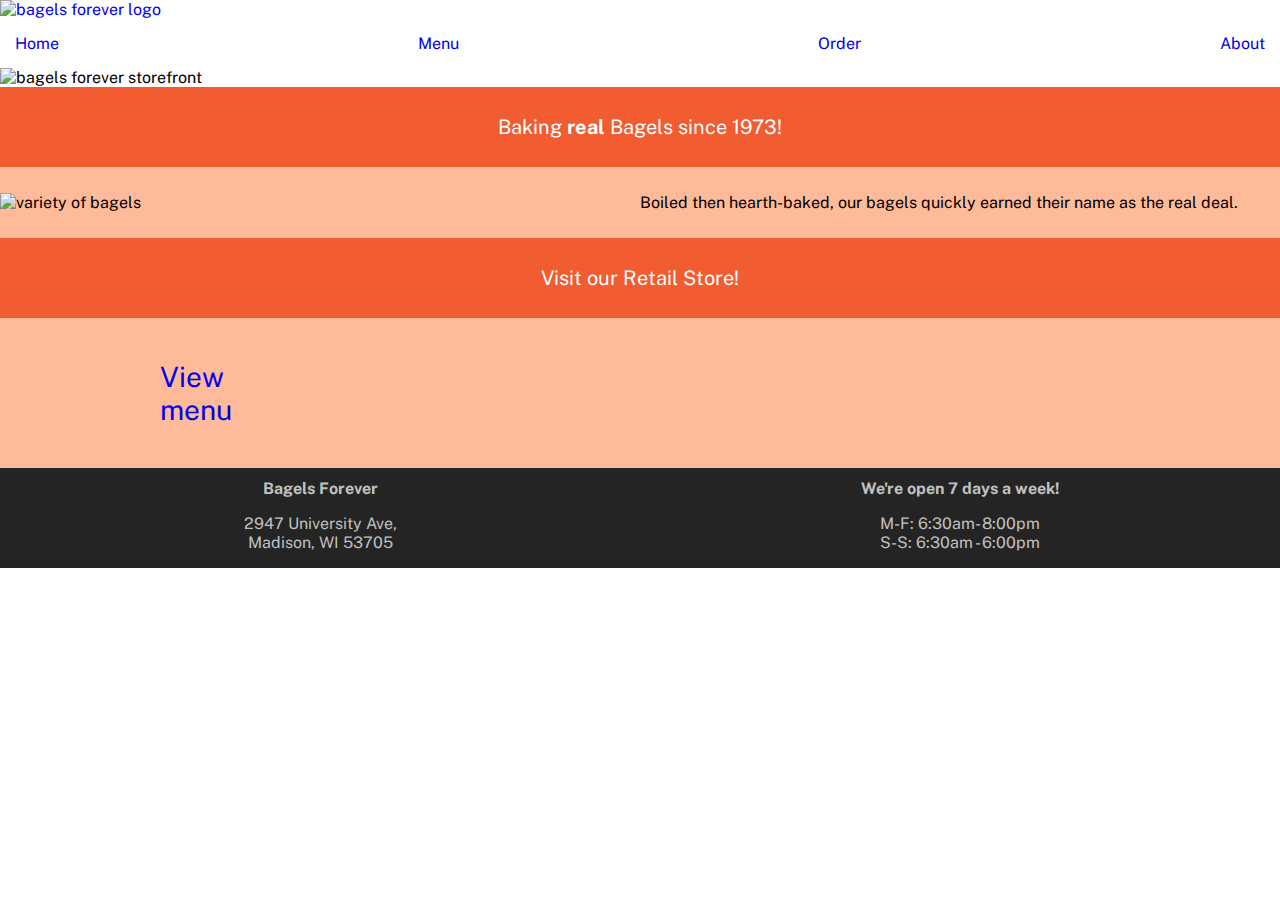
==== index.html @ 10be198e "Styling" ====
<!DOCTYPE html>
<html lang="en">

<head>
    <meta charset="UTF-8">
    <meta name="viewport" content="width=device-width, initial-scale=1.0">
    <meta http-equiv="X-UA-Compatible" content="ie=edge">
    <title>Bagels Forever | New York Style Bagels</title>
    <link rel="stylesheet" href="style.css">
    <link rel="preconnect" href="https://fonts.googleapis.com">
    <link rel="preconnect" href="https://fonts.gstatic.com" crossorigin>
    <link href="https://fonts.googleapis.com/css2?family=Public+Sans:wght@400;500;700&display=swap" rel="stylesheet">
</head>

<body id="home">
    <header>
        <a href="index.html">
            <img src="img/logo.jpg" alt="bagels forever logo" id="logo">
        </a>
        <nav>
            <ul>
                <li><a href="index.html">Home</a></li>
                <li><a href="menu/menu.html">Menu</a></li>
                <li><a href="order/order.html">Order</a></li>
                <li><a href="about/about.html">About</a></li>
            </ul>
        </nav>
    </header>
    <main>
        <section>
            <img src="img/storefront.jpg" alt="bagels forever storefront" class="hero-image">
        </section>

        <div class="divider">
            <p>Baking <span id="real">real</span> Bagels since 1973!</p>
        </div>

        <section class="home-content">
            <img src="img/bagels.jpg" alt="variety of bagels" class="home-img">
            <p>Boiled then hearth-baked, our bagels quickly earned their name as the real deal.
            </p>
        </section>

        <div class="divider">
            <p>Visit our Retail Store!</p>
        </div>

        <section class="home-content">
            <!-- <p>If you're in the Madison, WI area stop in and pick up a bagel sandwich! Just minutes from the Wisconsin
                State Capitol building. <a href="menu/menu.html">View our menu.</a></p> -->
            <a href="menu/menu.html">
                <p>View menu</p>
            </a>
            <iframe
                src="https://www.google.com/maps/embed?pb=!1m18!1m12!1m3!1d2914.406845064616!2d-89.44329982433193!3d43.07494128963934!2m3!1f0!2f0!3f0!3m2!1i1024!2i768!4f13.1!3m3!1m2!1s0x8807ac5e770fe079%3A0xe76c6d94cffa291d!2sBagels%20Forever!5e0!3m2!1sen!2sus!4v1702566857879!5m2!1sen!2sus"
                width="600" height="450" style="border:0;" allowfullscreen="" loading="lazy"
                referrerpolicy="no-referrer-when-downgrade"></iframe>
        </section>
    </main>
    <footer>
        <address class="footer-content">
            <h1>Bagels Forever</h1>
            <p>2947 University Ave, <br>
                Madison, WI 53705</p>
        </address>
        <div class="footer-content">
            <h1>We're open 7 days a week!</h1>
            <p>M-F: 6:30am- 8:00pm<br>
                S-S: 6:30am - 6:00pm</p>
        </div>
    </footer>
    <script src="app.js"></script>
    <script src="https://kit.fontawesome.com/49fc3d2e0b.js" crossorigin="anonymous"></script>
</body>

</html>
---- style.css ----
/* Global Styles - Mobile First*/
html {
    font-size: 16px;
    font-family: 'Public Sans', sans-serif;
}

body {
    width: 100%;
    overflow: auto;
    margin: 0;
}

h1 {
    font-size: 3rem;
}

h2 {
    font-size: 1.75rem;
}

/* Header Styles */
header img {
    width: 80%;
    margin: 0;
}


header nav ul {
    display: flex;
    flex-direction: row;
    justify-content: space-between;
    padding: 15px;
}

ul {
    list-style: none;
    margin: 0;
    padding: 0;
}

a {
    text-decoration: none;
}

/* Footer Styles */
footer {
    background-color: #242424;
    color: #c0c0c0;
    display: flex;
    flex-direction: column;
    align-items: center;
    text-align: center;
}

footer h1 {
    font-size: 1rem;
}

address {
    font-style: normal;
}

.footer-content {
    width: 50%;
}

/* Home Page Styles */
.hero-image {
    width: 100%;
}

.divider {
    background-color: #f25c31;
    color: white;
    font-size: 1.25rem;
    padding: 8px 5px;
    display: flex;
    justify-content: center;
}

#real {
    font-weight: 700;
}

.home-img {
    width: 50%;
}

.home-content {
    display: flex;
    flex-direction: row;
    justify-content: space-around;
    align-items: center;
    background-color: #ffba99;
}

.home-content p {
    width: 50%;
    padding: 10px;
}

.home-content a {
    font-size: 1.75rem;
    display: flex;
    align-items: center;
    justify-content: center;
}

iframe {
    width: 50%;
    height: auto;
}

/* About Styles */

.about-content {
    display: flex;
    flex-direction: column;
    background-color: #ffba99;
    align-items: center;
    width: 100%;
}

.about-content h1,
.about-content h2,
.about-content h3 {
    background-color: #ffba99;
    color: white;
    padding: 20px;
    margin: 0;
}

.about-content h1 {
    justify-content: center;
    text-align: center;
    background-color: #f25c31;
    width: 100%;
}

.about-content h3 {
    padding-bottom: 5px;
}


.about-content p {
    padding: 5px 20px;
}

/* Menu Styles */
.collapsible {
    cursor: pointer;
    padding: 18px;
    width: 100%;
    border: none;
    text-align: left;
    outline: none;
    font-size: 15px;
}

.active,
.collapsible:hover {
    background-color: #ffba99;
}

.menu-content {
    padding: 0 18px;
    display: none;
    overflow: hidden;
    background-color: #f1f1f1;
}

/* Order Styles */
.order-content {
    background-color: #ffba99;
    display: flex;
    flex-direction: column;
    justify-content: center;
    align-items: center;
}

.order-content h1, .order-content h2{
    background-color: #f25c31;
    padding: 20px;
    margin: 0;
    width: 100%;
    display: flex;
    justify-content: center;
        align-items: center;
}

.order-content h1, .order-content h2, .order-content h3{
    color: white;
}

.order-content p{
    padding: 0 20px;
}

.importance1{
    font-size: 1.25rem;
}
#order button {
    margin: 0;
    padding: 0;
}

.bagel-pack {
    width: 100%;
    height: 100%;
}

/* Tablet Styles */
@media only screen and (min-width: 768px) {

    /* Tablet: Footer */
    footer {
        display: flex;
        flex-direction: row;
        justify-content: space-around;
    }



    /* Tablet: Home Page Styles */
    /* Tablet: Desktop Styles */
}

@media only screen and (min-width: 1200px) {}
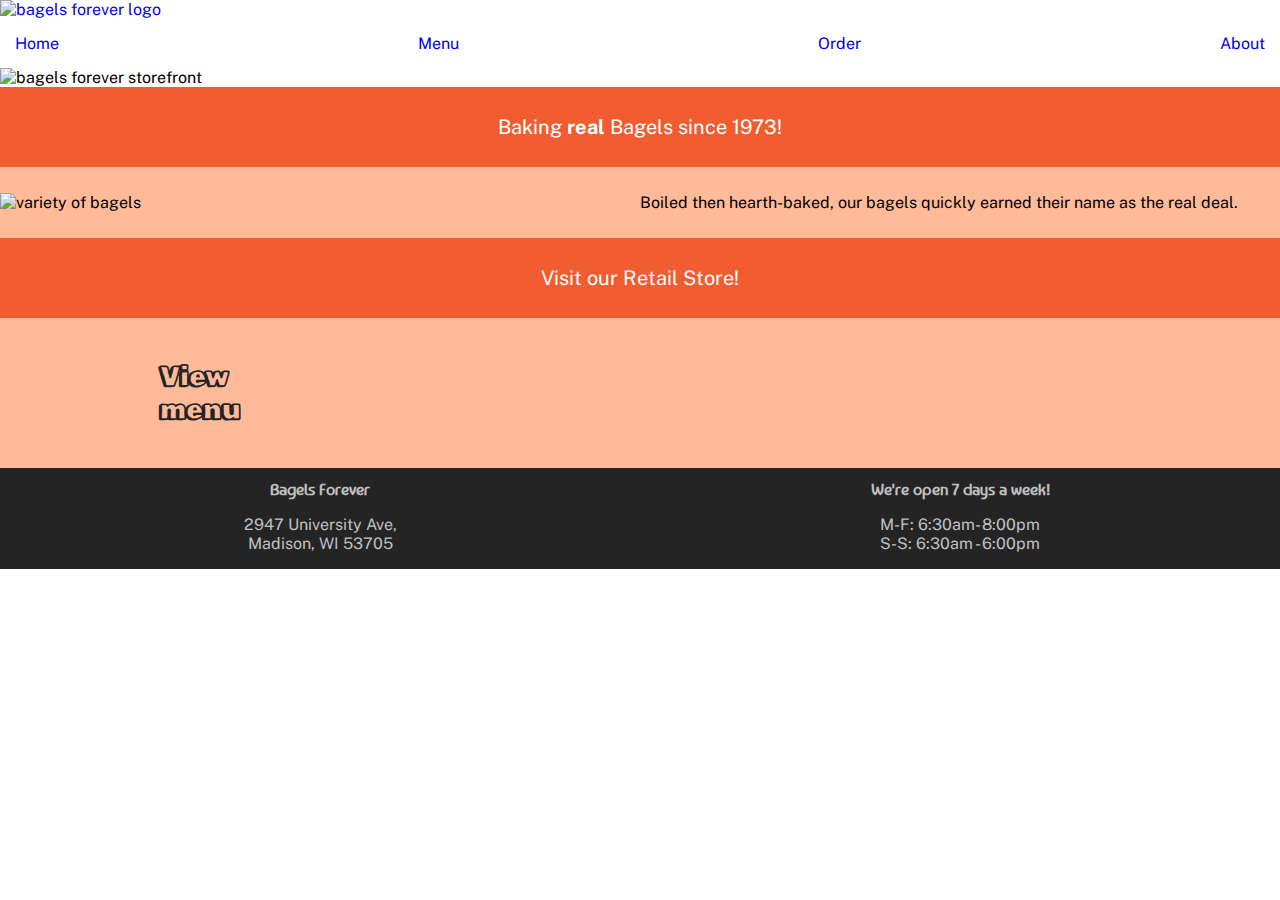
==== commit 494b63fe: "styling" ====
--- a/index.html
+++ b/index.html
@@ -9,7 +9,10 @@
     <link rel="stylesheet" href="style.css">
     <link rel="preconnect" href="https://fonts.googleapis.com">
     <link rel="preconnect" href="https://fonts.gstatic.com" crossorigin>
-    <link href="https://fonts.googleapis.com/css2?family=Public+Sans:wght@400;500;700&display=swap" rel="stylesheet">
+    <link
+        href="https://fonts.googleapis.com/css2?family=Baumans&family=IBM+Plex+Mono:ital,wght@0,300;0,400;0,600;0,700;1,300&family=Public+Sans:wght@400;500;700&family=Rubik+Doodle+Shadow&display=swap"
+        rel="stylesheet">
+
 </head>
 
 <body id="home">
--- a/style.css
+++ b/style.css
@@ -6,9 +6,13 @@
 
 body {
     width: 100%;
-    overflow: auto;
-    margin: 0;
-}
+    margin: 0;
+}
+
+html,
+body {
+    overflow-x: hidden;
+} 
 
 h1 {
     font-size: 3rem;
@@ -16,6 +20,10 @@
 
 h2 {
     font-size: 1.75rem;
+}
+
+h1, h2, h3{
+    font-family: Baumans;
 }
 
 /* Header Styles */
@@ -27,7 +35,7 @@
 
 header nav ul {
     display: flex;
-    flex-direction: row;
+    flex-direction: row; 
     justify-content: space-between;
     padding: 15px;
 }
@@ -104,6 +112,9 @@
     display: flex;
     align-items: center;
     justify-content: center;
+    font-family: Rubik Doodle Shadow;
+    font-weight: 700;
+    color: #242424;
 }
 
 iframe {
@@ -130,7 +141,7 @@
     margin: 0;
 }
 
-.about-content h1 {
+.about-content h1, .about-content h2 {
     justify-content: center;
     text-align: center;
     background-color: #f25c31;
@@ -162,11 +173,12 @@
     background-color: #ffba99;
 }
 
-.menu-content {
+#menu h2, .menu-content {
     padding: 0 18px;
-    display: none;
-    overflow: hidden;
-    background-color: #f1f1f1;
+    display: flex;
+    flex-direction: column;
+    justify-content: center;
+    align-items: center;
 }
 
 /* Order Styles */
@@ -178,35 +190,70 @@
     align-items: center;
 }
 
-.order-content h1, .order-content h2{
+.order-content h1,
+.order-content h2 {
     background-color: #f25c31;
     padding: 20px;
     margin: 0;
     width: 100%;
     display: flex;
     justify-content: center;
+    align-items: center;
+}
+
+.order-content h1,
+.order-content h2,
+.order-content h3 {
+    color: white;
+}
+
+.order-content h3{
+    display: flex;
+    align-items: center;
+    justify-content: center;
+}
+
+.order-content p {
+    padding: 0 20px;
+}
+
+.importance1 {
+    font-size: 1.25rem;
+    font-family: IBM Plex Mono;
+    font-weight: 300;
+    
+}
+
+#order button {
+    margin: 0;
+    padding: 0;
+}
+
+.bagel-pack {
+    width: 100%;
+    height: 100%;
+}
+
+#order .bagel{
+    /* display: flex;
+    flex-direction: column;
+    align-items: center;
+        justify-content: center;
+    display: none;
+    overflow: hidden; */
+    flex-direction: column;
         align-items: center;
-}
-
-.order-content h1, .order-content h2, .order-content h3{
-    color: white;
-}
-
-.order-content p{
-    padding: 0 20px;
-}
-
-.importance1{
-    font-size: 1.25rem;
-}
-#order button {
-    margin: 0;
-    padding: 0;
-}
-
-.bagel-pack {
-    width: 100%;
-    height: 100%;
+        justify-content: space-evenly;
+        display: flex;
+        flex-wrap: wrap;
+        align-content: stretch;
+}
+
+.nutrition{
+    display: flex;
+    text-align: center;
+    width: 60%;
+    height: 70%;
 }
 
 /* Tablet Styles */
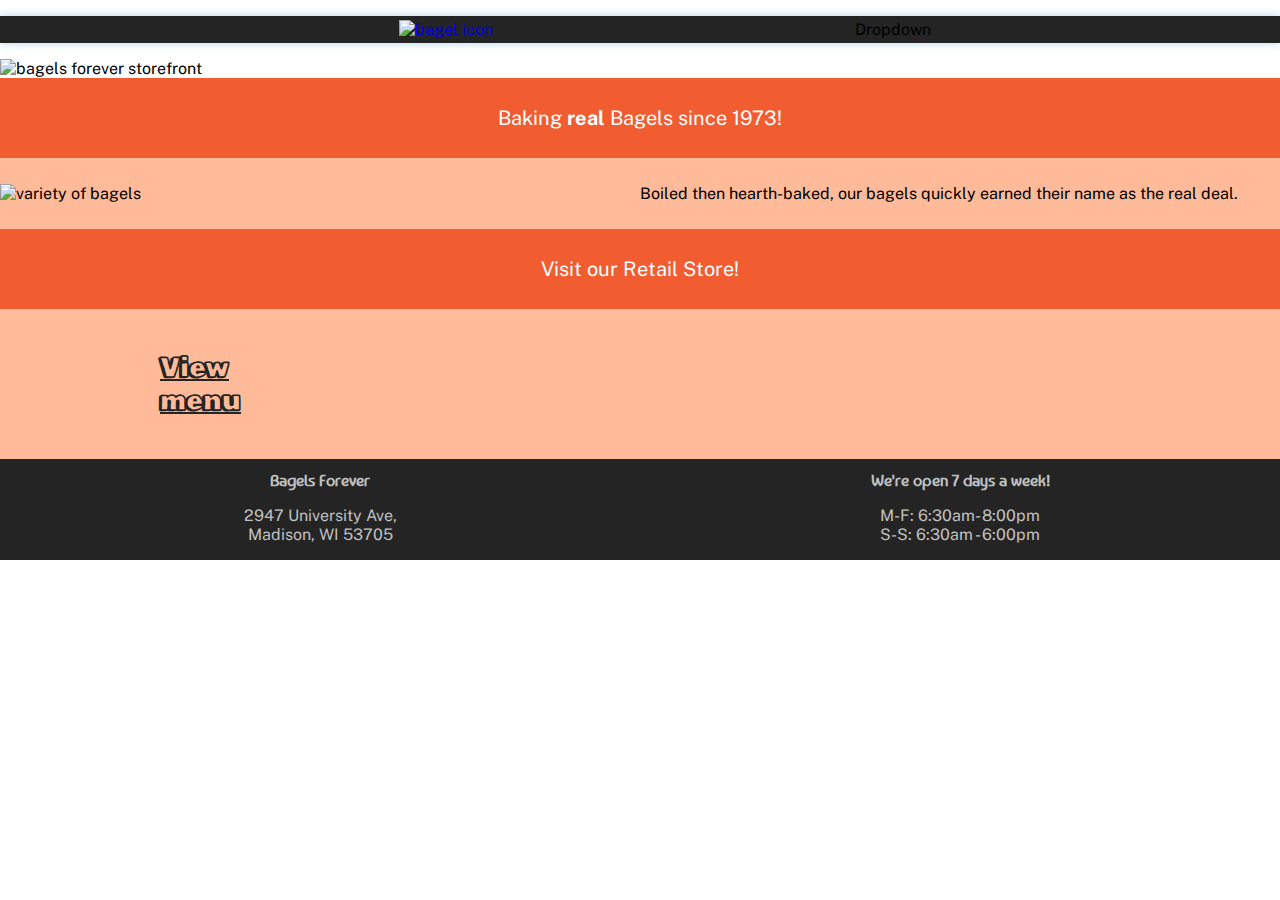
==== commit cfcc167f: "Navbar" ====
--- a/index.html
+++ b/index.html
@@ -17,15 +17,21 @@
 
 <body id="home">
     <header>
-        <a href="index.html">
-            <img src="img/logo.jpg" alt="bagels forever logo" id="logo">
-        </a>
         <nav>
             <ul>
-                <li><a href="index.html">Home</a></li>
-                <li><a href="menu/menu.html">Menu</a></li>
-                <li><a href="order/order.html">Order</a></li>
-                <li><a href="about/about.html">About</a></li>
+                <li><a href="index.html">
+                        <img src="img/bagel-icon.png" alt="bagel icon" id="logo">
+                        <!--Icon Credit:
+                             <a href="https://www.flaticon.com/free-icons/bagel" title="bagel icons">Bagel icons created by Freepik - Flaticon</a> -->
+                    </a></li>
+                <li class="list-item">Dropdown
+                    <ul class="item-dropdown">
+                        <li><a href="index.html">Home</a></li>
+                        <li><a href="menu/menu.html">Menu</a></li>
+                        <li><a href="order/order.html">Order</a></li>
+                        <li><a href="about/about.html">About</a></li>
+                    </ul>
+                </li>
             </ul>
         </nav>
     </header>
--- a/style.css
+++ b/style.css
@@ -12,7 +12,7 @@
 html,
 body {
     overflow-x: hidden;
-} 
+}
 
 h1 {
     font-size: 3rem;
@@ -22,20 +22,111 @@
     font-size: 1.75rem;
 }
 
-h1, h2, h3{
+h1,
+h2,
+h3 {
     font-family: Baumans;
 }
 
-/* Header Styles */
+/* Nav Styles */
 header img {
     width: 80%;
     margin: 0;
 }
 
-
-header nav ul {
-    display: flex;
-    flex-direction: row; 
+nav{
+    position: relative;
+    width: 100vw;
+    box-shadow: 0 0 10px lightblue;
+    background-color: #242424;
+}
+
+nav ul{
+    display: flex;
+        justify-content: space-evenly;
+        align-items: center;
+    /* display: flex;
+    flex-direction: row;
+    margin: 0;
+    padding: 0; */
+}
+
+nav ul li {
+    list-style: none;
+        padding: 4px;
+        position: relative;
+        transition: 0.5s;
+        display: block;
+    /* display: flex;
+    justify-content: flex-end;
+    align-items: center;
+    gap: 2rem;
+    margin: 0 2rem;
+    border: solid black 1px; */
+}
+
+nav ul li a{
+    text-decoration: none;
+        padding: 5px 10px;
+}
+
+nav ul li a:focus {
+    background: #2ecc71;
+        border-radius: 6px;
+}
+
+nav ul li ul {
+    display: none;
+}
+
+nav ul li:hover ul {
+    display: block;
+    position: absolute;
+    margin-top: 5px;
+    background: #27ae60;
+    border-radius: 6px;
+    width: 100%;
+    padding: 10px 2px;
+    box-shadow: 0px 20px 100px 0px rgba(0, 0, 0, 0.5);
+}
+
+/* .list-item{
+     position: relative;
+     padding: 1.5rem 1rem;
+     cursor: pointer;
+}
+
+.list-item:hover, .list-item:focus{
+    opacity: 1;
+    visibility: visible;
+} */
+
+
+/* .item-dropdown{
+    position: absolute;
+    top: 4rem;
+    left: -1rem;
+    background-color: white;
+    width: 12rem;
+    padding: 1rem;
+    display: flex;
+    flex-direction: column;
+    gap: .5rem;
+    opacity: 0;
+    visibility: hidden;
+    transition: opacity 200ms ease-in-out;
+} */
+
+#logo{
+    margin-right: auto;
+        width: 10rem;
+        cursor: pointer;
+}
+
+
+/* header nav ul {
+    display: flex;
+    flex-direction: row;
     justify-content: space-between;
     padding: 15px;
 }
@@ -44,11 +135,11 @@
     list-style: none;
     margin: 0;
     padding: 0;
-}
-
+} */
+/* 
 a {
     text-decoration: none;
-}
+} */
 
 /* Footer Styles */
 footer {
@@ -141,7 +232,8 @@
     margin: 0;
 }
 
-.about-content h1, .about-content h2 {
+.about-content h1,
+.about-content h2 {
     justify-content: center;
     text-align: center;
     background-color: #f25c31;
@@ -158,6 +250,46 @@
 }
 
 /* Menu Styles */
+
+.menu-content {
+    display: flex;
+    flex-direction: column;
+    justify-content: center;
+    align-items: center;
+    background-color: #ffba99;
+}
+
+.menu-content h1 {
+    background-color: #f25c31;
+    color: white;
+    padding: 20px;
+    margin: 0;
+    width: 100%;
+    display: flex;
+    justify-content: center;
+    align-items: center;
+}
+
+.menu-content h2,
+.menu-content h3 {
+    color: white;
+}
+
+.menu-content-bagel h1,
+.menu-content-bagel h2 {
+    margin-bottom: 0;
+}
+
+.menu-content p {
+    font-family: IBM Plex Mono;
+}
+
+.menu-content li {
+    padding: 0 15px 10px 15px;
+    font-size: 1rem;
+}
+
+/* Order Styles */
 .collapsible {
     cursor: pointer;
     padding: 18px;
@@ -168,20 +300,11 @@
     font-size: 15px;
 }
 
-.active,
+/* .active,
 .collapsible:hover {
     background-color: #ffba99;
-}
-
-#menu h2, .menu-content {
-    padding: 0 18px;
-    display: flex;
-    flex-direction: column;
-    justify-content: center;
-    align-items: center;
-}
-
-/* Order Styles */
+}  */
+
 .order-content {
     background-color: #ffba99;
     display: flex;
@@ -207,10 +330,12 @@
     color: white;
 }
 
-.order-content h3{
-    display: flex;
-    align-items: center;
-    justify-content: center;
+.order-content h3 {
+    display: flex;
+    align-items: center;
+    justify-content: center;
+    font-size: 1.75rem;
+    padding: 10px 0 0 0;
 }
 
 .order-content p {
@@ -221,7 +346,7 @@
     font-size: 1.25rem;
     font-family: IBM Plex Mono;
     font-weight: 300;
-    
+
 }
 
 #order button {
@@ -234,23 +359,17 @@
     height: 100%;
 }
 
-#order .bagel{
-    /* display: flex;
-    flex-direction: column;
-    align-items: center;
-        justify-content: center;
+#order .bagel {
+    flex-direction: column;
+    align-items: center;
+    justify-content: center;
+    text-align: center;
     display: none;
-    overflow: hidden; */
-    flex-direction: column;
-        align-items: center;
-        justify-content: space-evenly;
-        display: flex;
-        flex-wrap: wrap;
-        align-content: stretch;
-}
-
-.nutrition{
-    display: flex;
+    overflow: hidden;
+
+}
+
+.bagel img {
     text-align: center;
     width: 60%;
     height: 70%;
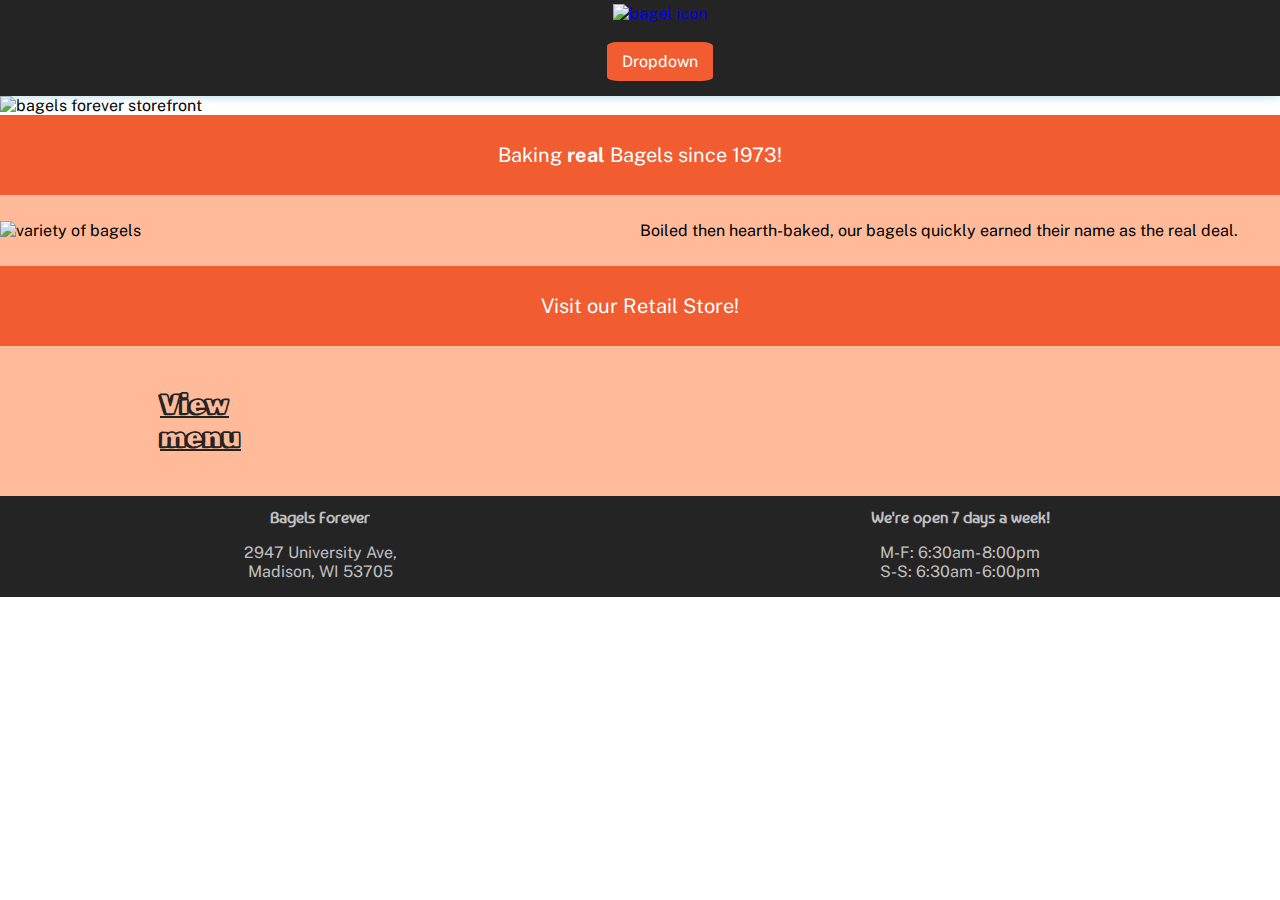
==== commit b8da9869: "Navbar" ====
--- a/index.html
+++ b/index.html
@@ -24,8 +24,8 @@
                         <!--Icon Credit:
                              <a href="https://www.flaticon.com/free-icons/bagel" title="bagel icons">Bagel icons created by Freepik - Flaticon</a> -->
                     </a></li>
-                <li class="list-item">Dropdown
-                    <ul class="item-dropdown">
+                <li class="dropdown">Dropdown
+                    <ul>
                         <li><a href="index.html">Home</a></li>
                         <li><a href="menu/menu.html">Menu</a></li>
                         <li><a href="order/order.html">Order</a></li>
--- a/style.css
+++ b/style.css
@@ -34,29 +34,29 @@
     margin: 0;
 }
 
-nav{
+nav {
     position: relative;
     width: 100vw;
     box-shadow: 0 0 10px lightblue;
     background-color: #242424;
 }
 
-nav ul{
-    display: flex;
-        justify-content: space-evenly;
-        align-items: center;
+nav ul {
+    display: flex;
+    justify-content: space-evenly;
+    align-items: center;
+    flex-direction: column;
+    margin: 0;
     /* display: flex;
-    flex-direction: row;
-    margin: 0;
     padding: 0; */
 }
 
 nav ul li {
     list-style: none;
-        padding: 4px;
-        position: relative;
-        transition: 0.5s;
-        display: block;
+    padding: 4px;
+    position: relative;
+    transition: 0.5s;
+    display: block;
     /* display: flex;
     justify-content: flex-end;
     align-items: center;
@@ -65,14 +65,14 @@
     border: solid black 1px; */
 }
 
-nav ul li a{
+nav ul li a {
     text-decoration: none;
-        padding: 5px 10px;
+    padding: 5px 10px;
 }
 
 nav ul li a:focus {
-    background: #2ecc71;
-        border-radius: 6px;
+    background-color: #ffba99;
+    border-radius: 6px;
 }
 
 nav ul li ul {
@@ -83,11 +83,26 @@
     display: block;
     position: absolute;
     margin-top: 5px;
-    background: #27ae60;
+    background-color: #f25c31;
+    color: white;
     border-radius: 6px;
     width: 100%;
     padding: 10px 2px;
     box-shadow: 0px 20px 100px 0px rgba(0, 0, 0, 0.5);
+}
+
+.dropdown {
+    color: white;
+    background-color: #f25c31;
+    padding: 10px 15px;
+    margin: 15px;
+    border-radius: 10%;
+}
+
+#logo {
+    margin-right: auto;
+    width: 8rem;
+    cursor: pointer;
 }
 
 /* .list-item{
@@ -117,12 +132,6 @@
     transition: opacity 200ms ease-in-out;
 } */
 
-#logo{
-    margin-right: auto;
-        width: 10rem;
-        cursor: pointer;
-}
-
 
 /* header nav ul {
     display: flex;
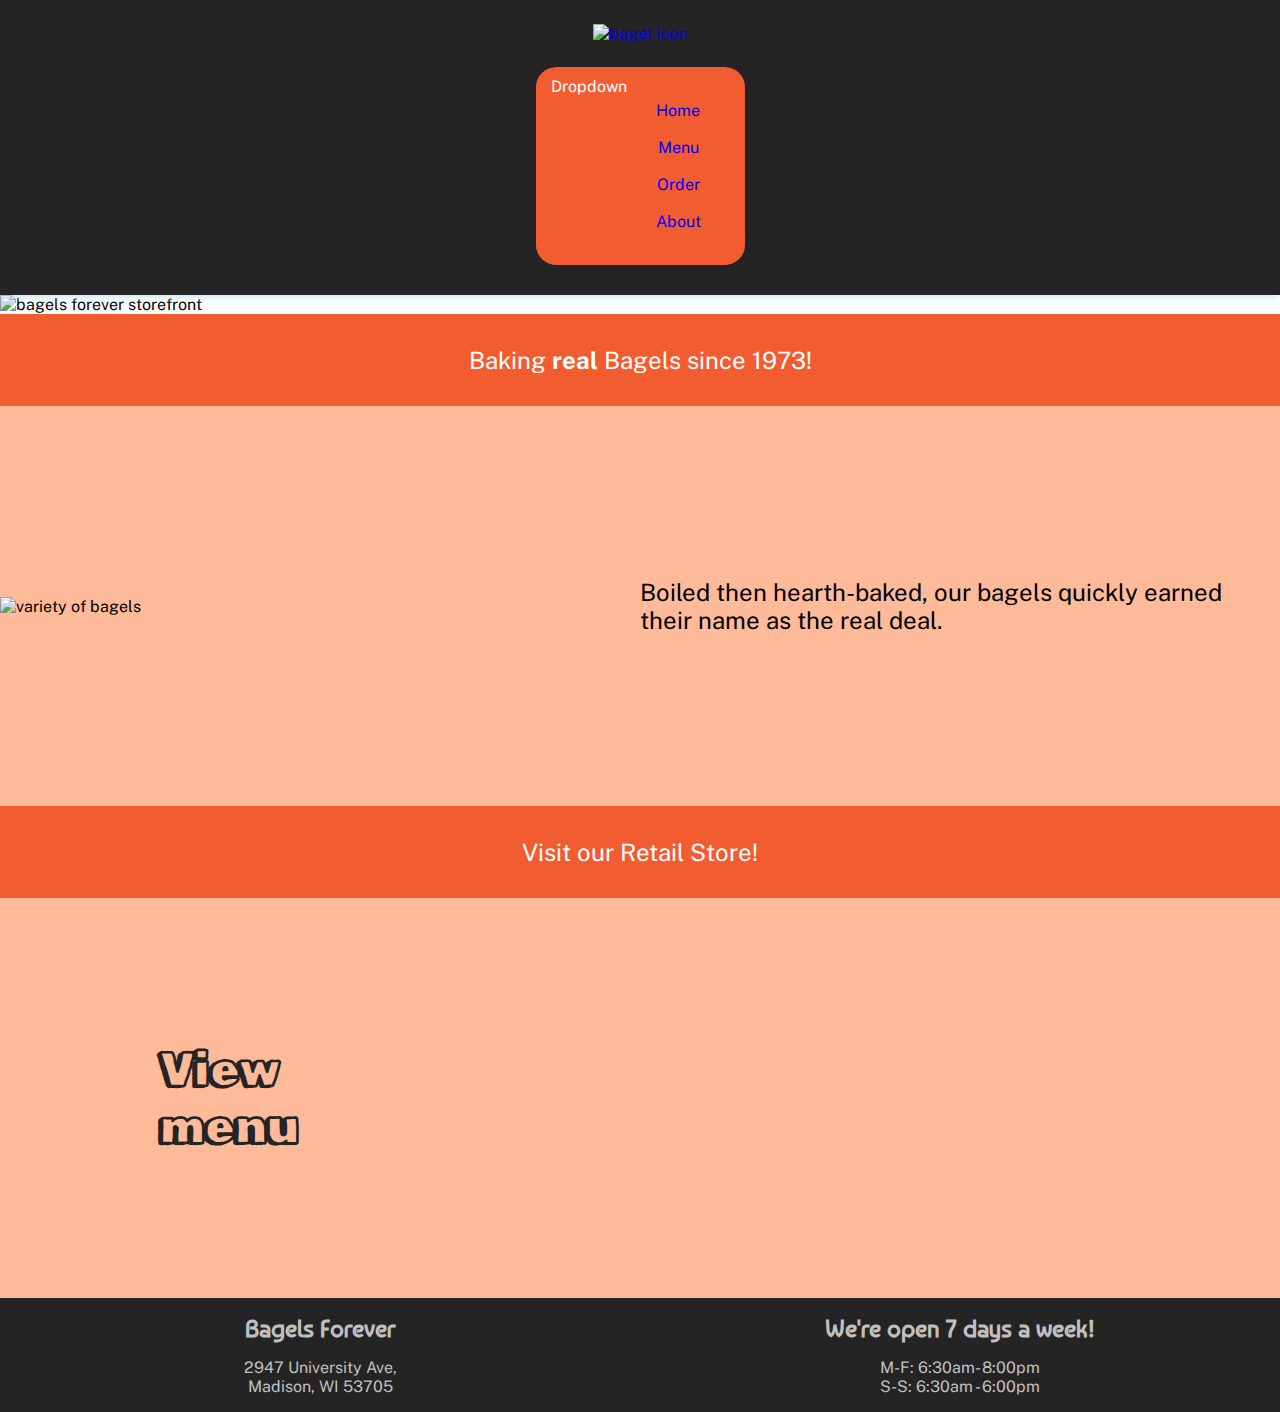
==== commit 22f720a1: "Home Content" ====
--- a/index.html
+++ b/index.html
@@ -58,7 +58,7 @@
             <!-- <p>If you're in the Madison, WI area stop in and pick up a bagel sandwich! Just minutes from the Wisconsin
                 State Capitol building. <a href="menu/menu.html">View our menu.</a></p> -->
             <a href="menu/menu.html">
-                <p>View menu</p>
+                <p>View <br>menu</p>
             </a>
             <iframe
                 src="https://www.google.com/maps/embed?pb=!1m18!1m12!1m3!1d2914.406845064616!2d-89.44329982433193!3d43.07494128963934!2m3!1f0!2f0!3f0!3m2!1i1024!2i768!4f13.1!3m3!1m2!1s0x8807ac5e770fe079%3A0xe76c6d94cffa291d!2sBagels%20Forever!5e0!3m2!1sen!2sus!4v1702566857879!5m2!1sen!2sus"
--- a/style.css
+++ b/style.css
@@ -57,9 +57,10 @@
     position: relative;
     transition: 0.5s;
     display: block;
-    /* display: flex;
-    justify-content: flex-end;
-    align-items: center;
+    text-align: center;
+    display: flex;
+    justify-content: flex-start;
+    /* 
     gap: 2rem;
     margin: 0 2rem;
     border: solid black 1px; */
@@ -132,19 +133,6 @@
     transition: opacity 200ms ease-in-out;
 } */
 
-
-/* header nav ul {
-    display: flex;
-    flex-direction: row;
-    justify-content: space-between;
-    padding: 15px;
-}
-
-ul {
-    list-style: none;
-    margin: 0;
-    padding: 0;
-} */
 /* 
 a {
     text-decoration: none;
@@ -387,6 +375,50 @@
 /* Tablet Styles */
 @media only screen and (min-width: 768px) {
 
+    /* Tablet: Global */
+    h1 {
+        font-size: 4rem;
+    }
+
+    h2 {
+        font-size: 3rem;
+    }
+
+    h3 {
+        font-size: 2rem;
+    }
+
+    p {
+        font-size: 1.5rem;
+    }
+
+    .importance1 {
+        font-size: 1.75rem;
+    }
+
+    /* Tablet: Navbar */
+    nav ul {
+        display: flex;
+        flex-direction: column;
+    }
+
+        header nav ul {
+        display: flex;
+        flex-direction: column;
+        justify-content: space-between;
+        padding: 15px;
+    }
+    
+    ul {
+        list-style: none;
+        margin: 0;
+        padding: 0;
+    }
+
+        nav ul li ul {
+            display: flex;
+        }
+
     /* Tablet: Footer */
     footer {
         display: flex;
@@ -394,10 +426,63 @@
         justify-content: space-around;
     }
 
-
-
-    /* Tablet: Home Page Styles */
-    /* Tablet: Desktop Styles */
+    footer h1 {
+        font-size: 1.5rem;
+    }
+
+    footer p {
+        font-size: 1rem;
+    }
+
+
+    /* Tablet: Home Page */
+    .home-content {
+        display: flex;
+        flex-direction: row;
+        justify-content: space-between;
+        align-items: center;
+        height: 400px;
+    }
+
+    .home-content a{
+        display: flex;
+        justify-content: center;
+        width: 50%;
+        text-decoration: none;
+    }
+
+    .home-content a p {
+        font-size: 3rem;
+        padding: 0;
+
+    }
+
+        iframe {
+            width: 50%;
+            height: 400px;
+        }
+
+    /* Tablet: Order Page */
+    #order-content {
+        display: flex;
+
+    }
+
+
+    /* Tablet: About Styles */
+    /* Tablet: Menu Styles */
+    .menu-content ul {
+        border: solid black 1px;
+        display: flex;
+    }
+
+    .menu-content li {
+        padding: 0 15px 10px 15px;
+        font-size: 2rem;
+        display: flex;
+
+    }
+
 }
 
 @media only screen and (min-width: 1200px) {}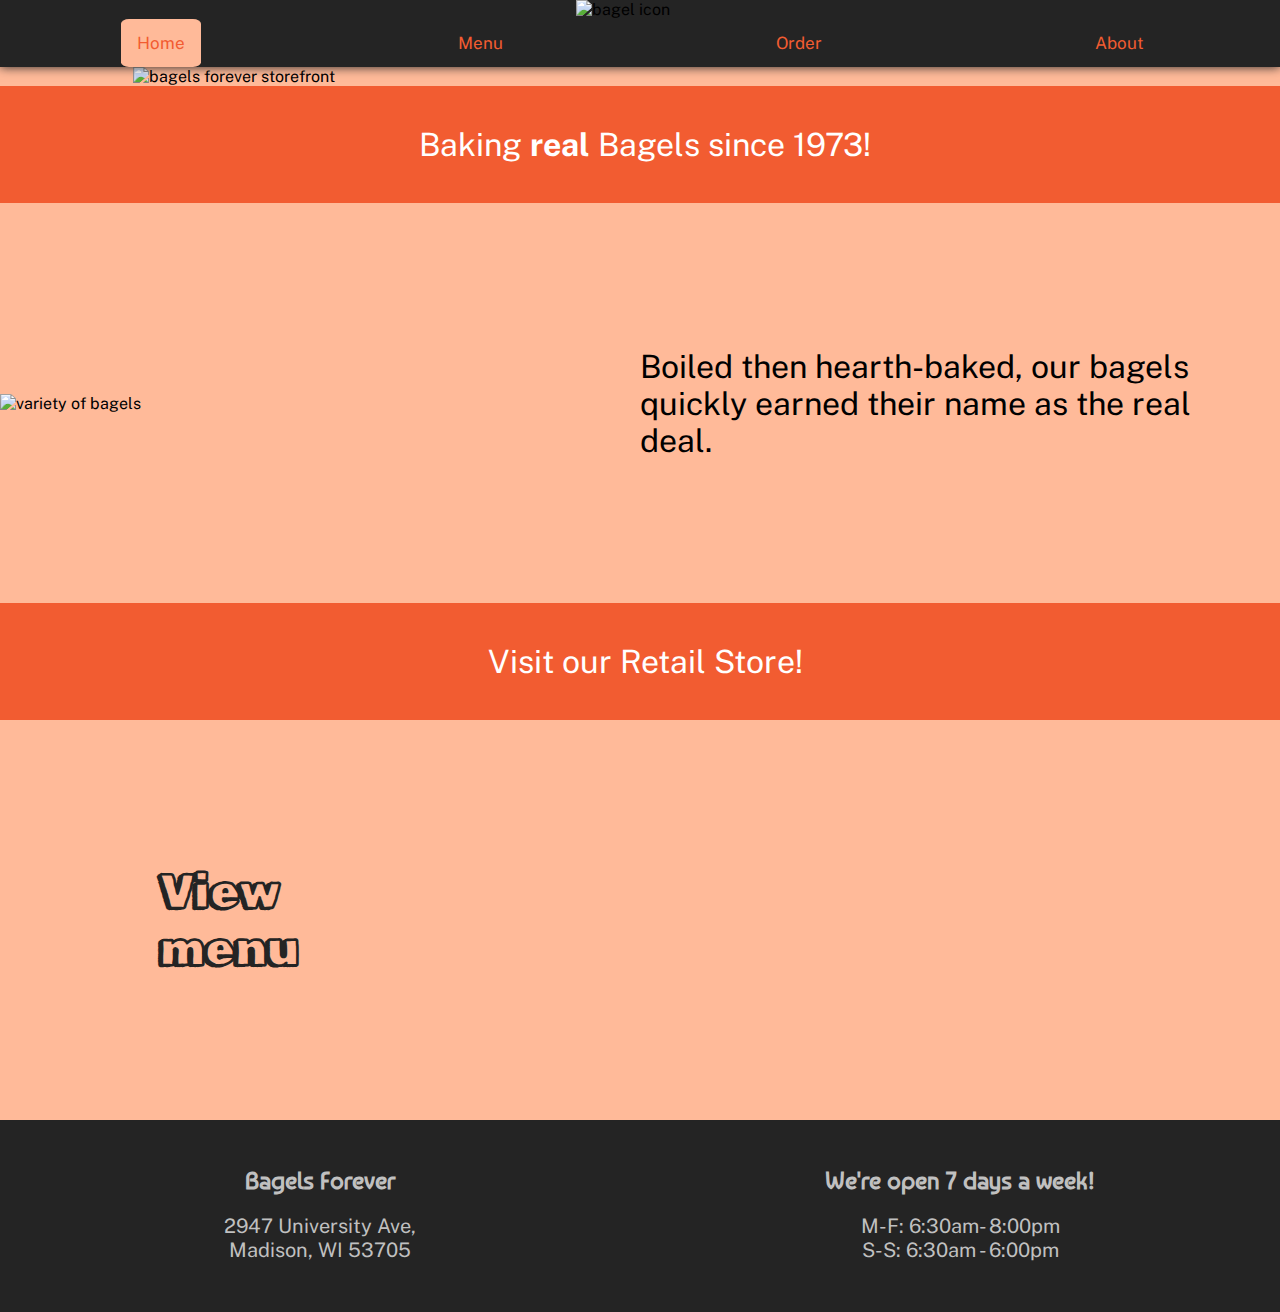
==== commit ed990f97: "Navbar" ====
--- a/index.html
+++ b/index.html
@@ -18,11 +18,24 @@
 <body id="home">
     <header>
         <nav>
+            <div class="topnav">
+        <img src="img/bagel-icon.png" alt="bagel icon" id="logo">
+        </div>
+        <!-- Icon Credit:
+        <a href="https://www.flaticon.com/free-icons/bagel" title="bagel icons">Bagel icons created by Freepik - Flaticon</a> -->
+        <div class="topnav" id="myTopnav">
+            <a href="index.html" class="active nav-item">Home</a>
+            <a href="menu/menu.html" class="nav-item">Menu</a>
+            <a href="order/order.html" class="nav-item">Order</a>
+            <a href="about/about.html" class="nav-item">About</a>
+        </div>
+        </nav>
+        <!-- <nav>
             <ul>
                 <li><a href="index.html">
                         <img src="img/bagel-icon.png" alt="bagel icon" id="logo">
-                        <!--Icon Credit:
-                             <a href="https://www.flaticon.com/free-icons/bagel" title="bagel icons">Bagel icons created by Freepik - Flaticon</a> -->
+                        Icon Credit:
+                             <a href="https://www.flaticon.com/free-icons/bagel" title="bagel icons">Bagel icons created by Freepik - Flaticon</a> 
                     </a></li>
                 <li class="dropdown">Dropdown
                     <ul>
@@ -33,19 +46,18 @@
                     </ul>
                 </li>
             </ul>
-        </nav>
+        </nav> -->
     </header>
     <main>
-        <section>
+        <section id="hero-content">
             <img src="img/storefront.jpg" alt="bagels forever storefront" class="hero-image">
+            <div class="divider">
+                <p>Baking <span id="real">real</span> Bagels since 1973!</p>
+            </div>
         </section>
 
-        <div class="divider">
-            <p>Baking <span id="real">real</span> Bagels since 1973!</p>
-        </div>
-
         <section class="home-content">
-            <img src="img/bagels.jpg" alt="variety of bagels" class="home-img">
+            <img src="img/bagels.jpg" alt="variety of bagels" id="home-img">
             <p>Boiled then hearth-baked, our bagels quickly earned their name as the real deal.
             </p>
         </section>
--- a/style.css
+++ b/style.css
@@ -18,7 +18,8 @@
     font-size: 3rem;
 }
 
-h2 {
+h2,
+h3 {
     font-size: 1.75rem;
 }
 
@@ -28,6 +29,10 @@
     font-family: Baumans;
 }
 
+ul {
+    list-style: none;
+}
+
 /* Nav Styles */
 header img {
     width: 80%;
@@ -37,18 +42,61 @@
 nav {
     position: relative;
     width: 100vw;
-    box-shadow: 0 0 10px lightblue;
+    box-shadow: 0 0 10px #242424;
     background-color: #242424;
-}
-
-nav ul {
+ }
+
+#logo {
+    width: 8rem;
+    cursor: pointer;
+}
+
+.topnav {
+    background-color: #242424;
+    overflow: hidden;
+    display: flex;
+    justify-content: space-around;
+}
+
+.topnav a {
+    color: #f25c31;
+    text-align: center;
+    padding: 14px 16px;
+    text-decoration: none;
+    font-size: 17px;
+    border-radius: 10%;
+}
+
+
+.active {
+    background-color: #ffba99;
+    color: #242424;
+}
+
+.topnav a:hover {
+    background-color: #ffba99;
+    color: #242424;
+}
+
+.topnav.responsive {
+    position: relative;
+}
+
+.topnav.responsive a {
+    float: none;
+    display: block;
+    text-align: left;
+}
+
+
+/* nav ul {
     display: flex;
     justify-content: space-evenly;
     align-items: center;
     flex-direction: column;
     margin: 0;
-    /* display: flex;
-    padding: 0; */
+    display: flex;
+    padding: 0; 
 }
 
 nav ul li {
@@ -60,10 +108,9 @@
     text-align: center;
     display: flex;
     justify-content: flex-start;
-    /* 
     gap: 2rem;
     margin: 0 2rem;
-    border: solid black 1px; */
+    border: solid black 1px; 
 }
 
 nav ul li a {
@@ -100,13 +147,7 @@
     border-radius: 10%;
 }
 
-#logo {
-    margin-right: auto;
-    width: 8rem;
-    cursor: pointer;
-}
-
-/* .list-item{
+.list-item{
      position: relative;
      padding: 1.5rem 1rem;
      cursor: pointer;
@@ -115,10 +156,10 @@
 .list-item:hover, .list-item:focus{
     opacity: 1;
     visibility: visible;
-} */
-
-
-/* .item-dropdown{
+} 
+
+
+.item-dropdown{
     position: absolute;
     top: 4rem;
     left: -1rem;
@@ -131,14 +172,19 @@
     opacity: 0;
     visibility: hidden;
     transition: opacity 200ms ease-in-out;
-} */
-
-/* 
+} 
+
+
 a {
     text-decoration: none;
-} */
+}
+*/
 
 /* Footer Styles */
+.bottom {
+    padding-bottom: 20px;
+}
+
 footer {
     background-color: #242424;
     color: #c0c0c0;
@@ -161,33 +207,41 @@
 }
 
 /* Home Page Styles */
+#hero-content {
+    background-color: #ffba99;
+
+}
+
 .hero-image {
     width: 100%;
 }
 
 .divider {
-    background-color: #f25c31;
     color: white;
     font-size: 1.25rem;
     padding: 8px 5px;
     display: flex;
     justify-content: center;
+    background-color: #f25c31;
+    width: 100%;
 }
 
 #real {
     font-weight: 700;
 }
 
-.home-img {
+
+.home-content {
+    display: flex;
+    flex-direction: row;
+    justify-content: space-between;
+    align-items: center;
+    background-color: #ffba99;
+    overflow: hidden;
+}
+
+#home-img {
     width: 50%;
-}
-
-.home-content {
-    display: flex;
-    flex-direction: row;
-    justify-content: space-around;
-    align-items: center;
-    background-color: #ffba99;
 }
 
 .home-content p {
@@ -203,6 +257,7 @@
     font-family: Rubik Doodle Shadow;
     font-weight: 700;
     color: #242424;
+    width: 50%;
 }
 
 iframe {
@@ -220,16 +275,28 @@
     width: 100%;
 }
 
-.about-content h1,
-.about-content h2,
-.about-content h3 {
-    background-color: #ffba99;
+.h1-content {
+    width: 100%;
+    display: flex;
+    flex-direction: column;
+}
+
+.h1-content h1 {
+    background-color: #f25c31;
     color: white;
     padding: 20px;
     margin: 0;
-}
-
-.about-content h1,
+    width: 100%;
+    text-align: center;
+}
+
+.about-content h2,
+.about-content h3 {
+    color: white;
+    padding: 20px;
+    margin: 0;
+}
+
 .about-content h2 {
     justify-content: center;
     text-align: center;
@@ -241,9 +308,8 @@
     padding-bottom: 5px;
 }
 
-
 .about-content p {
-    padding: 5px 20px;
+    padding: 2.5% 15% 2.5% 15%;
 }
 
 /* Menu Styles */
@@ -284,6 +350,7 @@
 .menu-content li {
     padding: 0 15px 10px 15px;
     font-size: 1rem;
+    text-align: center;
 }
 
 /* Order Styles */
@@ -331,12 +398,11 @@
     display: flex;
     align-items: center;
     justify-content: center;
-    font-size: 1.75rem;
     padding: 10px 0 0 0;
 }
 
 .order-content p {
-    padding: 0 20px;
+    padding: 0 50px;
 }
 
 .importance1 {
@@ -372,6 +438,43 @@
     height: 70%;
 }
 
+/* Nav Specific Styles 375px and above */
+@media only screen and (min-width: 375px){
+    .topnav .icon {
+            display: none;
+        }
+    
+        .topnav.responsive {
+            position: relative;
+        }
+    
+        /* .topnav.responsive a.icon {
+            position: absolute;
+            right: 0;
+            top: 0;
+        } */
+    
+        .topnav.responsive a {
+            float: none;
+            display: block;
+            text-align: left;
+        }
+    
+        /* .topnav.responsive {
+            float: none;
+        }
+    
+        .topnav.responsive {
+            position: relative;
+        }
+    
+        .topnav.responsive {
+            display: block;
+            width: 100%;
+            text-align: left;
+        } */
+}
+
 /* Tablet Styles */
 @media only screen and (min-width: 768px) {
 
@@ -397,27 +500,32 @@
     }
 
     /* Tablet: Navbar */
-    nav ul {
+    /* .topnav a:not(:first-child) {
+        
+    } */
+
+    
+
+    /* nav ul {
         display: flex;
         flex-direction: column;
     }
 
-        header nav ul {
+    header nav ul {
         display: flex;
         flex-direction: column;
         justify-content: space-between;
         padding: 15px;
     }
-    
+
     ul {
-        list-style: none;
         margin: 0;
         padding: 0;
     }
 
-        nav ul li ul {
-            display: flex;
-        }
+    nav ul li ul {
+        display: flex;
+    } */
 
     /* Tablet: Footer */
     footer {
@@ -428,14 +536,21 @@
 
     footer h1 {
         font-size: 1.5rem;
+        padding-top: 30px;
     }
 
     footer p {
-        font-size: 1rem;
+        font-size: 1.25rem;
+        padding-bottom: 30px;
     }
 
 
     /* Tablet: Home Page */
+    /* .home-img {
+            width: 50%;
+            height: auto;
+        } */
+
     .home-content {
         display: flex;
         flex-direction: row;
@@ -444,7 +559,7 @@
         height: 400px;
     }
 
-    .home-content a{
+    .home-content a {
         display: flex;
         justify-content: center;
         width: 50%;
@@ -454,35 +569,159 @@
     .home-content a p {
         font-size: 3rem;
         padding: 0;
-
-    }
-
-        iframe {
-            width: 50%;
-            height: 400px;
-        }
+    }
+
+    iframe {
+        width: 50%;
+        height: 400px;
+    }
 
     /* Tablet: Order Page */
-    #order-content {
-        display: flex;
-
-    }
-
+
+    .order-content p {
+        padding: 2.5% 15%;
+    }
+
+    #order-imgs {
+        display: flex;
+        flex-direction: row;
+        flex-wrap: wrap;
+        justify-content: space-around;
+        max-width: fit-content;
+        max-height: fit-content;
+    }
+
+
+    .collapsible {
+        cursor: pointer;
+        padding: 18px;
+        width: 40%;
+        border: none;
+        text-align: left;
+        outline: none;
+        font-size: 15px;
+    }
+
+    #order button {
+        margin: 15px 10px;
+    }
+
+    .nutrition {
+        max-width: 300px;
+        max-height: 600px;
+    }
 
     /* Tablet: About Styles */
+    .about-content {
+        display: flex;
+        flex-direction: column;
+        flex-wrap: wrap;
+    }
+
+    .h1-content {
+        display: flex;
+        flex-direction: row;
+        width: 100%;
+        text-align: center;
+        justify-content: center;
+    }
+
+    .h1-content img {
+        width: 50%;
+    }
+
+    .h1-content h1 {
+        width: 50%;
+        display: flex;
+        align-items: center;
+    }
+
     /* Tablet: Menu Styles */
+    .menu-content h2 {
+        background-color: #f25b317a;
+        padding: 10px 20px;
+        border-radius: 5%;
+    }
+
+    .menu-content h3 {
+        background-color: #f25b317a;
+        padding: 10px 20px;
+        border-radius: 5%;
+    }
+
     .menu-content ul {
-        border: solid black 1px;
-        display: flex;
+        /* border: solid black 1px; */
+        width: auto;
+        height: auto;
+        padding-bottom: 10px;
+        /* display: flex;
+        flex-direction: row;
+        flex-wrap: wrap;
+        justify-content: space-around; */
     }
 
     .menu-content li {
-        padding: 0 15px 10px 15px;
         font-size: 2rem;
-        display: flex;
-
-    }
-
-}
-
-@media only screen and (min-width: 1200px) {}+        text-align: center;
+        /* border: solid black 1px; */
+    }
+
+    .long-list {
+        display: flex;
+        flex-direction: column;
+        flex-wrap: wrap;
+        justify-content: space-around;
+    }
+
+    .group {
+        text-align: center;
+    }
+
+
+}
+
+@media only screen and (min-width: 968px) {
+
+    /* Desktop: Global Styles */
+    h1 {
+        font-size: 5rem;
+    }
+
+    h2 {
+        font-size: 4rem;
+    }
+
+    h3 {
+        font-size: 3rem;
+    }
+
+    p {
+        font-size: 2rem;
+    }
+
+    .importance1 {
+        font-size: 3rem;
+    }
+
+    /* Desktop: Home Styles */
+    #hero-content {
+        display: flex;
+        flex-direction: column;
+        flex-wrap: wrap;
+        align-items: center;
+    }
+
+    .hero-image {
+        width: 80%;
+    }
+
+    /* Desktop: About Styles */
+    .h1-content h1 {
+        font-size: 12rem;
+        text-align: left;
+    }
+
+    /* Desktop: Order Styles */
+    /*  */
+
+}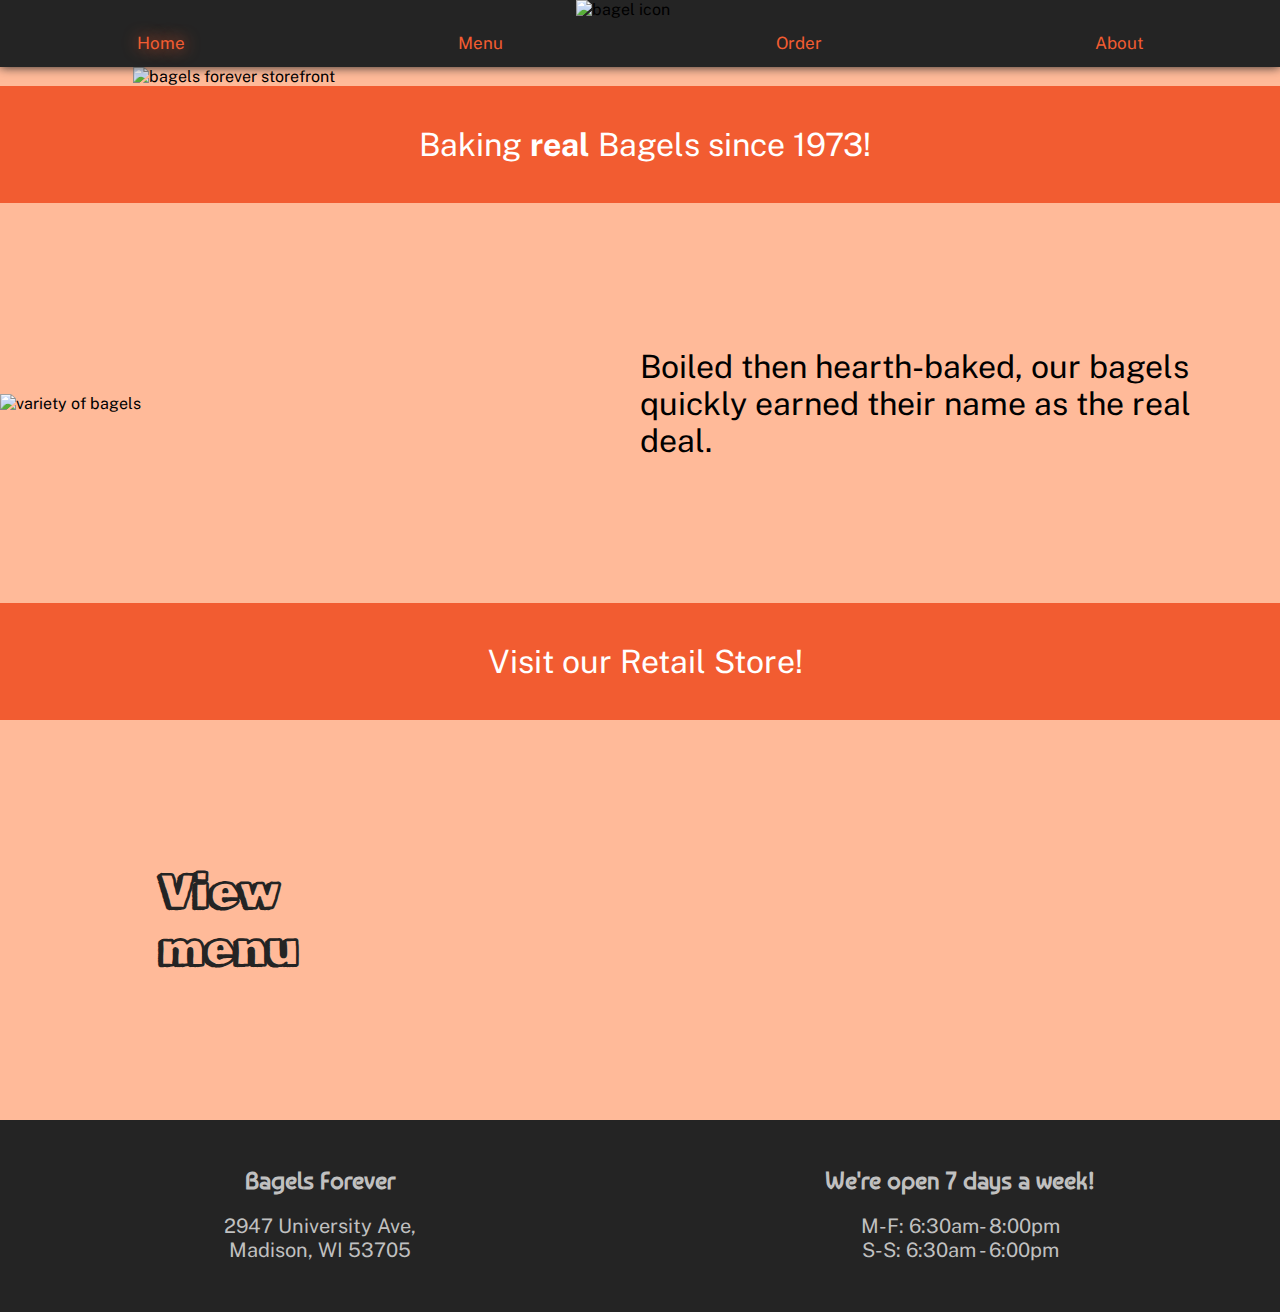
==== commit 9748ec4e: "Navbar" ====
--- a/index.html
+++ b/index.html
@@ -30,23 +30,7 @@
             <a href="about/about.html" class="nav-item">About</a>
         </div>
         </nav>
-        <!-- <nav>
-            <ul>
-                <li><a href="index.html">
-                        <img src="img/bagel-icon.png" alt="bagel icon" id="logo">
-                        Icon Credit:
-                             <a href="https://www.flaticon.com/free-icons/bagel" title="bagel icons">Bagel icons created by Freepik - Flaticon</a> 
-                    </a></li>
-                <li class="dropdown">Dropdown
-                    <ul>
-                        <li><a href="index.html">Home</a></li>
-                        <li><a href="menu/menu.html">Menu</a></li>
-                        <li><a href="order/order.html">Order</a></li>
-                        <li><a href="about/about.html">About</a></li>
-                    </ul>
-                </li>
-            </ul>
-        </nav> -->
+
     </header>
     <main>
         <section id="hero-content">
--- a/style.css
+++ b/style.css
@@ -69,13 +69,11 @@
 
 
 .active {
-    background-color: #ffba99;
-    color: #242424;
+    text-shadow: #f25c31 1px 0 1rem;
 }
 
 .topnav a:hover {
-    background-color: #ffba99;
-    color: #242424;
+        text-shadow: #ffba99 1px 0 1rem;
 }
 
 .topnav.responsive {
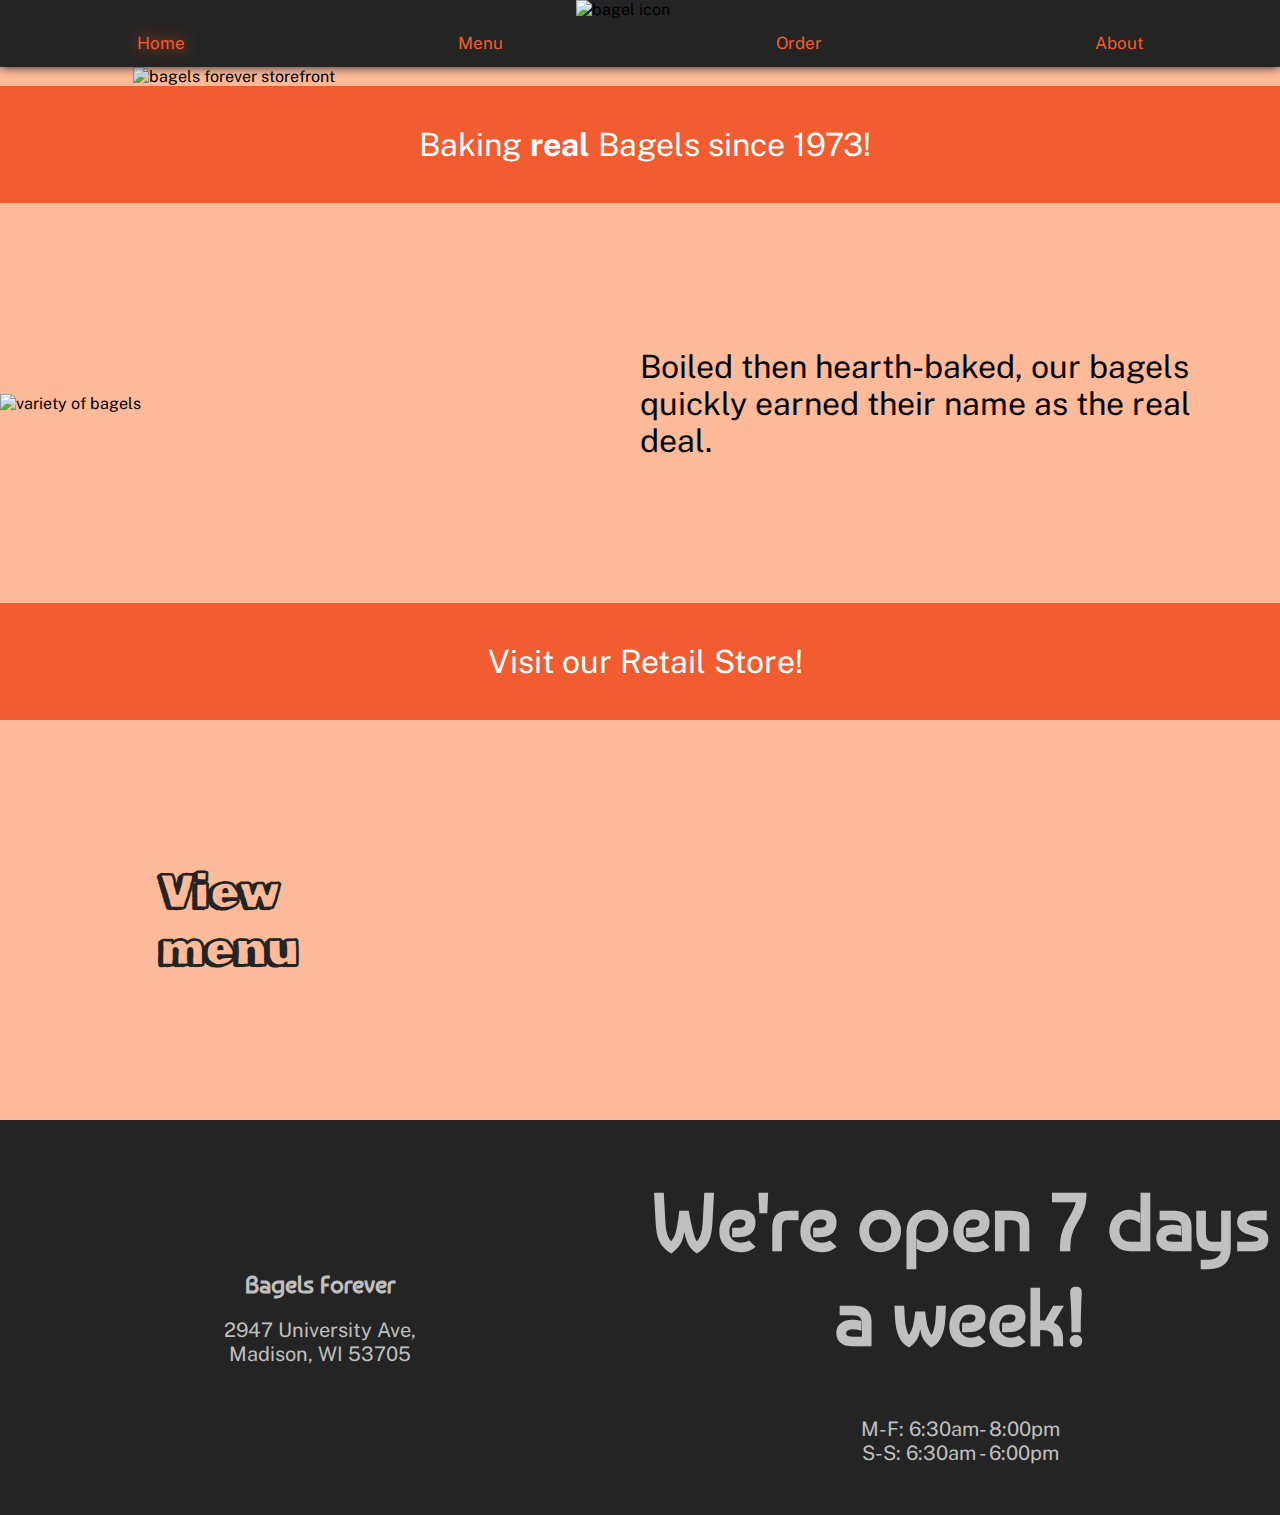
==== commit 65d61f93: "Footer" ====
--- a/index.html
+++ b/index.html
@@ -64,7 +64,7 @@
     </main>
     <footer>
         <address class="footer-content">
-            <h1>Bagels Forever</h1>
+            <h2>Bagels Forever</h2>
             <p>2947 University Ave, <br>
                 Madison, WI 53705</p>
         </address>
--- a/style.css
+++ b/style.css
@@ -87,97 +87,6 @@
 }
 
 
-/* nav ul {
-    display: flex;
-    justify-content: space-evenly;
-    align-items: center;
-    flex-direction: column;
-    margin: 0;
-    display: flex;
-    padding: 0; 
-}
-
-nav ul li {
-    list-style: none;
-    padding: 4px;
-    position: relative;
-    transition: 0.5s;
-    display: block;
-    text-align: center;
-    display: flex;
-    justify-content: flex-start;
-    gap: 2rem;
-    margin: 0 2rem;
-    border: solid black 1px; 
-}
-
-nav ul li a {
-    text-decoration: none;
-    padding: 5px 10px;
-}
-
-nav ul li a:focus {
-    background-color: #ffba99;
-    border-radius: 6px;
-}
-
-nav ul li ul {
-    display: none;
-}
-
-nav ul li:hover ul {
-    display: block;
-    position: absolute;
-    margin-top: 5px;
-    background-color: #f25c31;
-    color: white;
-    border-radius: 6px;
-    width: 100%;
-    padding: 10px 2px;
-    box-shadow: 0px 20px 100px 0px rgba(0, 0, 0, 0.5);
-}
-
-.dropdown {
-    color: white;
-    background-color: #f25c31;
-    padding: 10px 15px;
-    margin: 15px;
-    border-radius: 10%;
-}
-
-.list-item{
-     position: relative;
-     padding: 1.5rem 1rem;
-     cursor: pointer;
-}
-
-.list-item:hover, .list-item:focus{
-    opacity: 1;
-    visibility: visible;
-} 
-
-
-.item-dropdown{
-    position: absolute;
-    top: 4rem;
-    left: -1rem;
-    background-color: white;
-    width: 12rem;
-    padding: 1rem;
-    display: flex;
-    flex-direction: column;
-    gap: .5rem;
-    opacity: 0;
-    visibility: hidden;
-    transition: opacity 200ms ease-in-out;
-} 
-
-
-a {
-    text-decoration: none;
-}
-*/
-
 /* Footer Styles */
 .bottom {
     padding-bottom: 20px;
@@ -192,7 +101,7 @@
     text-align: center;
 }
 
-footer h1 {
+footer h2 {
     font-size: 1rem;
 }
 
@@ -498,32 +407,7 @@
     }
 
     /* Tablet: Navbar */
-    /* .topnav a:not(:first-child) {
-        
-    } */
-
-    
-
-    /* nav ul {
-        display: flex;
-        flex-direction: column;
-    }
-
-    header nav ul {
-        display: flex;
-        flex-direction: column;
-        justify-content: space-between;
-        padding: 15px;
-    }
-
-    ul {
-        margin: 0;
-        padding: 0;
-    }
-
-    nav ul li ul {
-        display: flex;
-    } */
+   
 
     /* Tablet: Footer */
     footer {
@@ -532,7 +416,7 @@
         justify-content: space-around;
     }
 
-    footer h1 {
+    footer h2 {
         font-size: 1.5rem;
         padding-top: 30px;
     }
@@ -544,10 +428,6 @@
 
 
     /* Tablet: Home Page */
-    /* .home-img {
-            width: 50%;
-            height: auto;
-        } */
 
     .home-content {
         display: flex;
